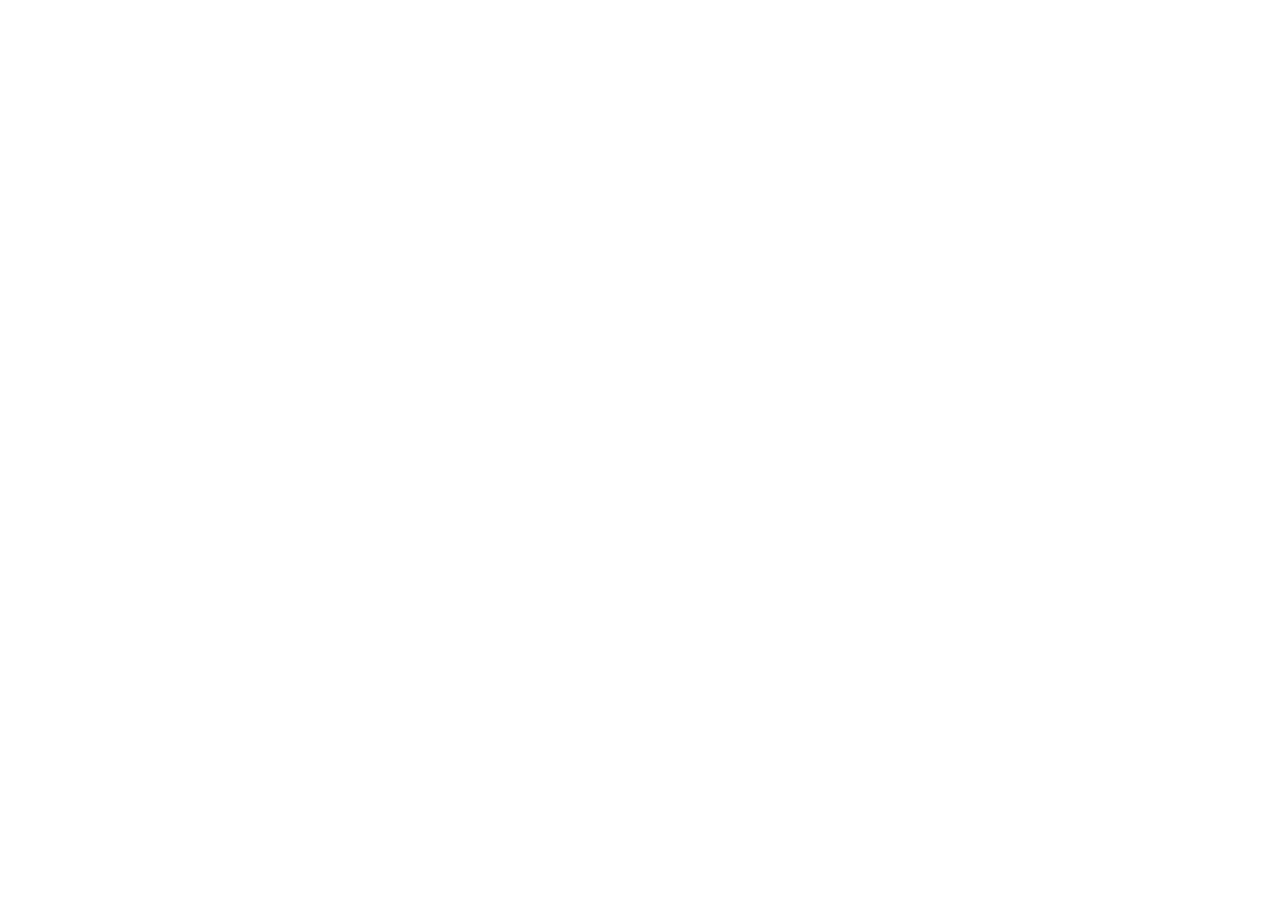
==== git-beginners/index.html @ 46648b3d "index.html and style.css" ====
<!DOCTYPE html>
<html lang="en">
<head>
    <meta charset="UTF-8">
    <meta name="viewport" content="width=device-width, initial-scale=1.0">
    <title>Git Beginners</title>
</head>
<body>
    
</body>
</html>
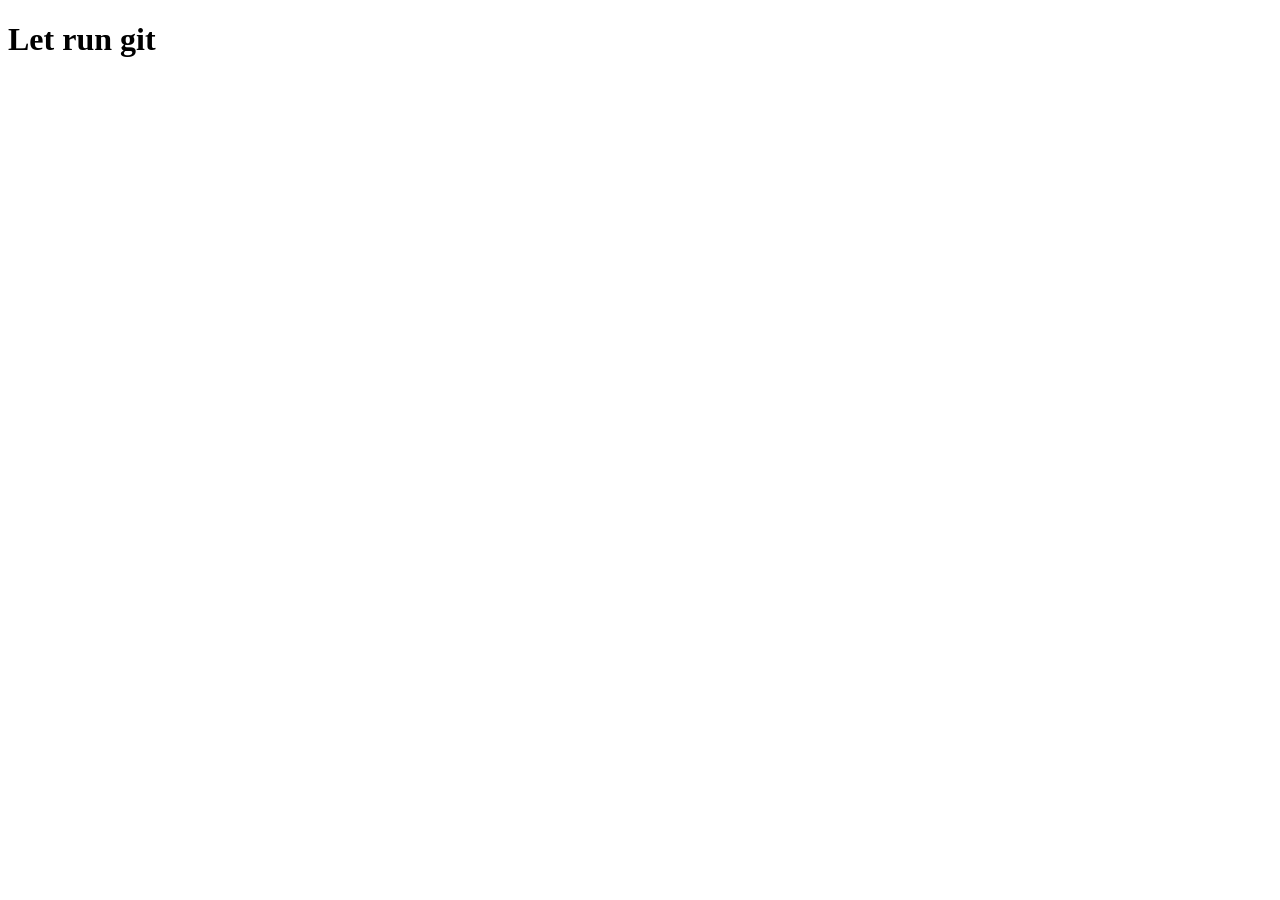
==== commit 707e7d6b: "add html content" ====
--- a/git-beginners/index.html
+++ b/git-beginners/index.html
@@ -6,6 +6,7 @@
     <title>Git Beginners</title>
 </head>
 <body>
+    <h1>Let run git</h1>
     
 </body>
 </html>
